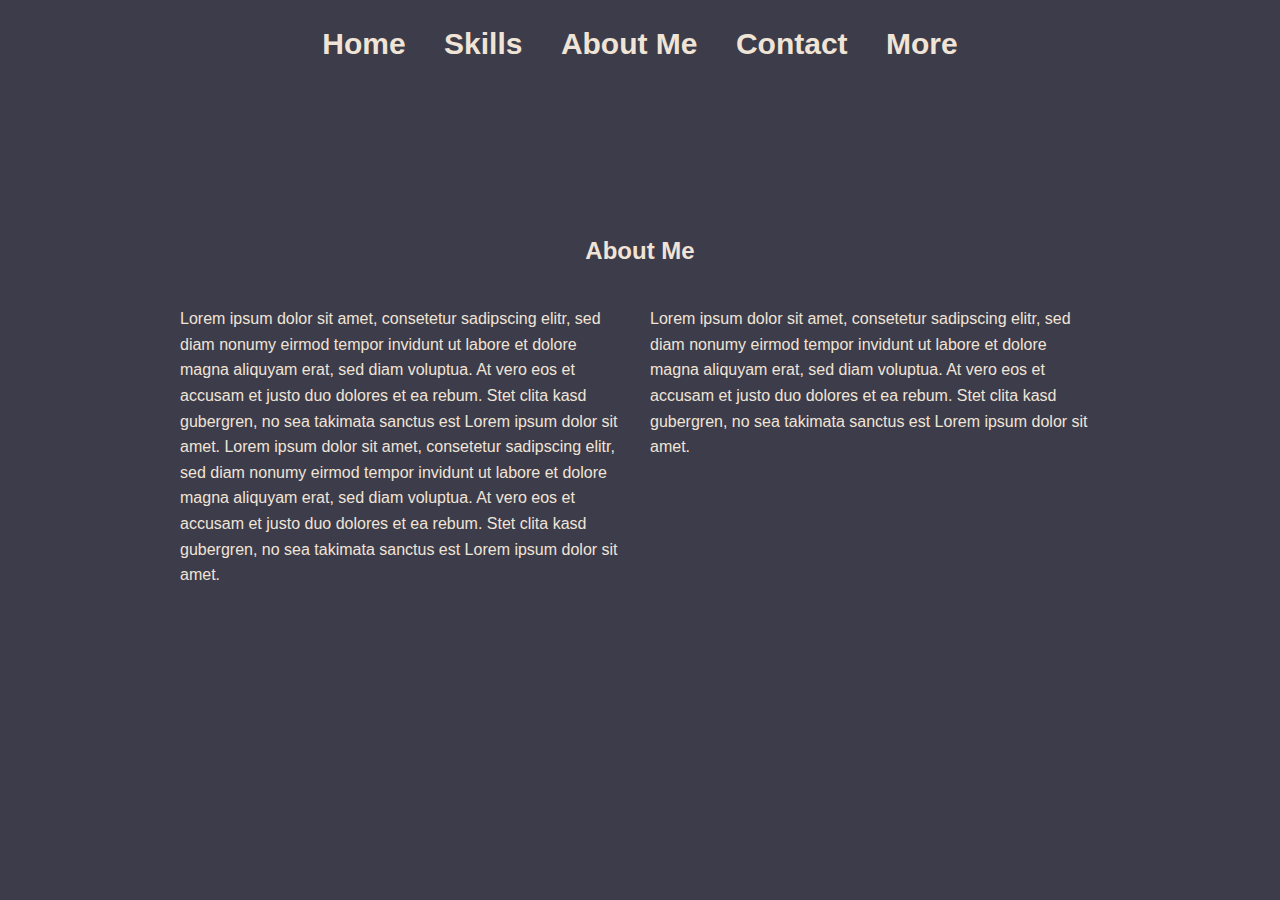
==== about.html @ 08a021f8 "initial commit" ====
<!DOCTYPE html>
<html lang="en">
<head>
    <meta charset="UTF-8">
    <meta name="viewport" content="width=device-width, initial-scale=1.0">
    <title>Louis - About Me</title>
    <link rel="stylesheet" href="Style/style.css">
</head>
<body>
    <header>
        <nav>
            <ul>
                <li><a href="index.html">Home</a></li>
                <li><a href="skills.html">Skills</a></li>
                <li><a href="about.html">About Me</a></li>
                <li><a href="contact.html">Contact</a></li>
                <li><a href="more.html">More</a></li>
            </ul>
        </nav>
    </header>
    <section id="about">
        <h2>About Me</h2>
        <div class="about-content">
            <p>Lorem ipsum dolor sit amet, consetetur sadipscing elitr, sed diam nonumy eirmod tempor invidunt ut labore et dolore magna aliquyam erat, sed diam voluptua. At vero eos et accusam et justo duo dolores et ea rebum. Stet clita kasd gubergren, no sea takimata sanctus est Lorem ipsum dolor sit amet. Lorem ipsum dolor sit amet, consetetur sadipscing elitr, sed diam nonumy eirmod tempor invidunt ut labore et dolore magna aliquyam erat, sed diam voluptua. At vero eos et accusam et justo duo dolores et ea rebum. Stet clita kasd gubergren, no sea takimata sanctus est Lorem ipsum dolor sit amet.</p>
            <p>Lorem ipsum dolor sit amet, consetetur sadipscing elitr, sed diam nonumy eirmod tempor invidunt ut labore et dolore magna aliquyam erat, sed diam voluptua. At vero eos et accusam et justo duo dolores et ea rebum. Stet clita kasd gubergren, no sea takimata sanctus est Lorem ipsum dolor sit amet.</p>
        </div>
    </section>
</body>
</html>
---- Style/style.css ----
body {
    font-family: 'Roboto', sans-serif;
    margin: 0;
    padding: 0;
    background-color: #3d3c4a;
    color: #f0e4d7;
    line-height: 1.6;
    animation: fadeIn 1s ease-in;
}

@keyframes fadeIn {
    from {
        opacity: 0;
        transform: translateY(10px);
    }
    to {
        opacity: 1;
        transform: translateY(0);
    }
}

header {
    background-color: #3d3c4a; 
    padding: 20px 0;
    position: sticky;
    top: 0;
    z-index: 1000;  
    margin-bottom: 5%;
    animation: fadeIn 1s ease-in;
}

nav ul {
    list-style-type: none;
    margin: 0;
    padding: 0;
    display: flex;
    justify-content: center;
    gap: 3%;
}

nav ul li a {
    color: #f0e4d7;
    text-decoration: none;
    font-weight: bold;
    font-size: 30px;
    transition: color 0.3s ease;
}

nav ul li a:hover {
    color: #f4b642;
}

section {
    padding: 60px 20px;
    text-align: center;
    animation: fadeIn 1s ease-in;
}

h1 span {
    color: #f4b642;
}

h1 .highlight {
    color: #F97171;
}

#home {
    display: flex;
    align-items: center;
    justify-content: space-between;
    max-width: 1200px;
    margin: 0 auto;
}

#home .text-content {
    text-align: left;
    max-width: 50%;
}

#home h1 {
    font-size: 3em;
    margin-bottom: 80px;
}

#home p {
    font-size: 1.1em;
}

#home .image-placeholder {
    width: 45%;
    height: 400px;
    background-color: #f0e4d7;
    display: flex;
    justify-content: center;
    align-items: center;
    border-radius: 10px;
    font-size: 2em;
    color: #3d3c4a;
}

@media (max-width: 768px) {
    #home {
        flex-direction: column;
        align-items: center;
    }

    #home .text-content, #home .image-placeholder {
        max-width: 100%;
        text-align: center;
    }

    #home .text-content {
        margin-bottom: 20px;
    }

    #home h1 {
        font-size: 2.5em;
    }

    #home p {
        font-size: 1em;
    }

    #home .image-placeholder {
        height: 300px;
        font-size: 1.5em;
    }

    #contact form {
        max-width: 90%;
        display: flex;
        flex-direction: column;
        gap: 15px;
        margin: 0 auto; 
        margin-right: 5%;
    }

    #contact form input,
    #contact form textarea {
        width: 100%; 
    }

    #contact form button {
        padding: 15px 20px;
        border: none;
        border-radius: 5px;
        background-color: #ab8686;
        color: #f0e4d7;
        font-weight: bold;
        cursor: pointer;
        transition: background-color 0.3s ease, transform 0.3s ease;
        font-size: 1em;
        margin-top: 3%;
        align-self: center; 
    }

    nav ul li a {
        color: #f0e4d7;
        text-decoration: none;
        font-weight: bold;
        font-size: 20px;
        transition: color 0.3s ease;
    }

}

.skills-container {
    display: flex;
    flex-wrap: wrap;
    justify-content: center;
    gap: 20px;
    animation: fadeIn 1s ease-in;
}

.skill {
    flex: 1;
    min-width: 200px;
    max-width: 300px;
    margin: 20px;
}

.progress {
    background-color: #777680;
    border-radius: 5px;
    overflow: hidden;
    margin-top: 10px;
    height: 20px;
}

.progress-bar {
    height: 100%;
    transition: width 0.5s ease;
}

.progress-bar.python { width: 90%; background-color: #4CAF50; }
.progress-bar.java { width: 80%; background-color: #f4b642; }
.progress-bar.javascript { width: 75%; background-color: #f7df1e; }
.progress-bar.html { width: 85%; background-color: #e34c26; }
.progress-bar.css { width: 80%; background-color: #264de4; }
.progress-bar.react { width: 70%; background-color: #61dbfb; }
.progress-bar.c { width: 60%; background-color: #555555; }
.progress-bar.mysql { width: 70%; background-color: #4479a1; }

#skills h2 {
    color: #f4b642;
    font-size: 2.5em;
    margin-bottom: 20px;
}

#skills p {
    max-width: 800px;
    margin: 20px auto 40px;
    font-size: 1.1em;
    color: #c0c0c0;
}

.skills-content {
    display: flex;
    justify-content: space-between;
    flex-wrap: wrap;
}

.skill {
    width: 45%;
    margin-bottom: 20px;
}

.skill span {
    display: block;
    font-weight: bold;
    margin-bottom: 10px;
}

.skill-icons {
    display: flex;
    justify-content: center;
    gap: 20px;
    margin-top: 20px;
    animation: fadeIn 1s ease-in;
}

.skill-icons img {
    width: 50px;
    height: 50px;
}

.about-content {
    display: flex;
    flex-wrap: wrap;
    justify-content: center;
    gap: 20px;
    max-width: 1000px;
    margin: 0 auto;
    text-align: left;
    animation: fadeIn 1s ease-in;
}

.about-content p {
    flex: 1;
    min-width: 280px;
    max-width: 45%;
}

.more-container {
    display: flex;
    justify-content: space-around;
    flex-wrap: wrap;
    gap: 20px;
    animation: fadeIn 1s ease-in;
}

.more-item {
    flex: 1;
    min-width: 150px;
    max-width: 200px;
    margin: 20px;
    text-align: center;
}

.more-item img {
    width: 100px;
    height: 100px;
}

form {
    max-width: 60%;
    margin: 0 auto;
    padding: 20px;
    display: flex;
    flex-direction: column;
    gap: 15px;
    animation: fadeIn 1s ease-in;
}

form label {
    font-weight: bold;
    margin-bottom: 5px;
}

form input, form textarea {
    margin: auto;
    width: 100%;
    padding: 15px;
    border: 3px solid #777680;
    border-radius: 5px;
    background-color: #3d3c4a;
    color: #f0e4d7;
    font-size: 1em;
    transition: border-color 0.3s ease, background-color 0.3s ease;
}

form input:focus, form textarea:focus {
    border-color: #f4b642;
    outline: none;
}

form button {
    padding: 15px 20px;
    border: none;
    border-radius: 5px;
    background-color: #ab8686;
    color: #f0e4d7;
    font-weight: bold;
    cursor: pointer;
    transition: background-color 0.3s ease, transform 0.3s ease;
    font-size: 1em;
    margin-left: 80%;
    margin-top: 3%;
}

form button:hover {
    background-color: #e5a835;
    transform: translateY(-2px);
}

form button:active {
    transform: translateY(0);
}
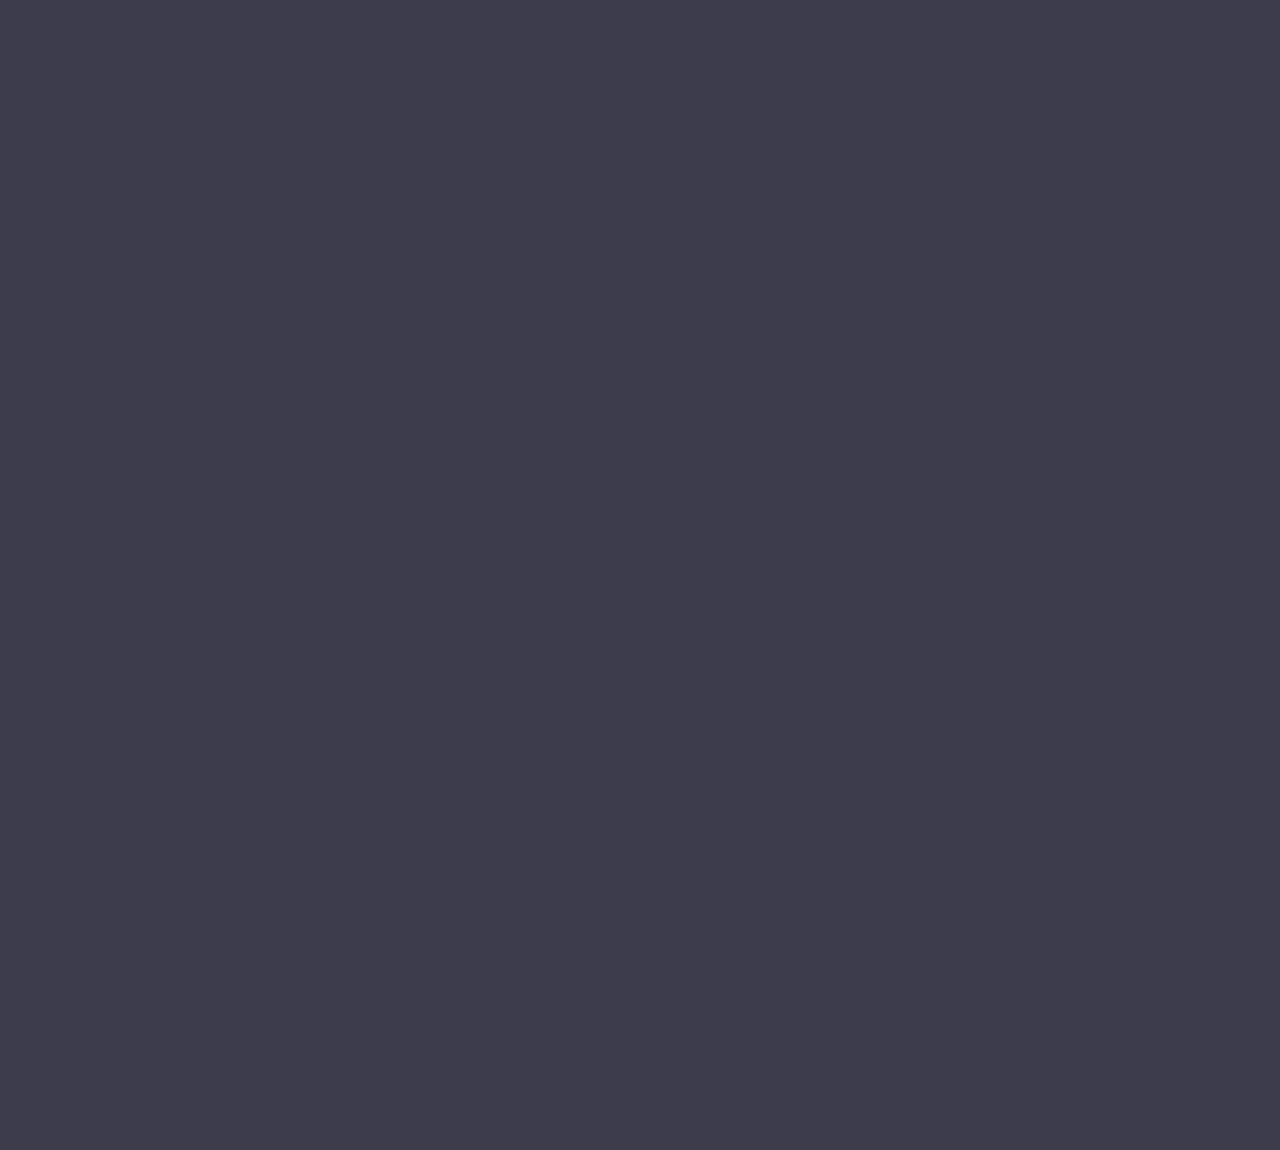
==== commit 3723c626: "finished Website" ====
--- a/about.html
+++ b/about.html
@@ -7,22 +7,28 @@
     <link rel="stylesheet" href="Style/style.css">
 </head>
 <body>
-    <header>
+    <header class="fade-in">
         <nav>
             <ul>
                 <li><a href="index.html">Home</a></li>
                 <li><a href="skills.html">Skills</a></li>
                 <li><a href="about.html">About Me</a></li>
                 <li><a href="contact.html">Contact</a></li>
-                <li><a href="more.html">More</a></li>
             </ul>
         </nav>
     </header>
-    <section id="about">
+    <section id="about" class="fade-in" style="animation-delay: 0.4s;">
         <h2>About Me</h2>
         <div class="about-content">
-            <p>Lorem ipsum dolor sit amet, consetetur sadipscing elitr, sed diam nonumy eirmod tempor invidunt ut labore et dolore magna aliquyam erat, sed diam voluptua. At vero eos et accusam et justo duo dolores et ea rebum. Stet clita kasd gubergren, no sea takimata sanctus est Lorem ipsum dolor sit amet. Lorem ipsum dolor sit amet, consetetur sadipscing elitr, sed diam nonumy eirmod tempor invidunt ut labore et dolore magna aliquyam erat, sed diam voluptua. At vero eos et accusam et justo duo dolores et ea rebum. Stet clita kasd gubergren, no sea takimata sanctus est Lorem ipsum dolor sit amet.</p>
-            <p>Lorem ipsum dolor sit amet, consetetur sadipscing elitr, sed diam nonumy eirmod tempor invidunt ut labore et dolore magna aliquyam erat, sed diam voluptua. At vero eos et accusam et justo duo dolores et ea rebum. Stet clita kasd gubergren, no sea takimata sanctus est Lorem ipsum dolor sit amet.</p>
+            <img src="Source/your-image.jpg" alt="Louis" class="profile-pic">
+            <div class="bio">
+                <h3>Profile</h3>
+                <p><strong>Name:</strong> Louis</p>
+                <p><strong>Age:</strong> 16</p>
+                <p><strong>Occupation:</strong> Full Stack Developer, First Year Apprentice</p>
+                <h3>Biography</h3>
+                <p>Hello! I'm Louis, a motivated and dedicated Full Stack Developer in my first year of apprenticeship. From a young age, I discovered my passion for coding and have been pursuing my goal of developing innovative and efficient solutions ever since. In my free time, I enjoy experimenting with new technologies and continuously improving my skills in various programming languages and frameworks.</p>
+            </div>
         </div>
     </section>
 </body>
--- a/Style/style.css
+++ b/Style/style.css
@@ -5,13 +5,13 @@
     background-color: #3d3c4a;
     color: #f0e4d7;
     line-height: 1.6;
-    animation: fadeIn 1s ease-in;
+    overflow-x: hidden;
 }
 
 @keyframes fadeIn {
     from {
         opacity: 0;
-        transform: translateY(10px);
+        transform: translateY(20px);
     }
     to {
         opacity: 1;
@@ -19,14 +19,18 @@
     }
 }
 
+.fade-in {
+    animation: fadeIn 1s ease-in forwards;
+    opacity: 0;
+}
+
 header {
-    background-color: #3d3c4a; 
+    background-color: #3d3c4a;
     padding: 20px 0;
     position: sticky;
     top: 0;
-    z-index: 1000;  
+    z-index: 1000;
     margin-bottom: 5%;
-    animation: fadeIn 1s ease-in;
 }
 
 nav ul {
@@ -53,7 +57,6 @@
 section {
     padding: 60px 20px;
     text-align: center;
-    animation: fadeIn 1s ease-in;
 }
 
 h1 span {
@@ -75,6 +78,7 @@
 #home .text-content {
     text-align: left;
     max-width: 50%;
+    margin-right: 20%;
 }
 
 #home h1 {
@@ -88,14 +92,16 @@
 
 #home .image-placeholder {
     width: 45%;
-    height: 400px;
-    background-color: #f0e4d7;
     display: flex;
     justify-content: center;
     align-items: center;
-    border-radius: 10px;
-    font-size: 2em;
-    color: #3d3c4a;
+}
+
+#home .profile-pic {
+    width: 300px;
+    height: 300px;
+    border-radius: 50%;
+    object-fit: cover;
 }
 
 @media (max-width: 768px) {
@@ -121,23 +127,23 @@
         font-size: 1em;
     }
 
-    #home .image-placeholder {
-        height: 300px;
-        font-size: 1.5em;
+    #home .profile-pic {
+        width: 200px;
+        height: 200px;
     }
 
     #contact form {
         max-width: 90%;
+        padding: 20px;
         display: flex;
         flex-direction: column;
         gap: 15px;
-        margin: 0 auto; 
-        margin-right: 5%;
+        margin: 0 auto;
     }
 
     #contact form input,
     #contact form textarea {
-        width: 100%; 
+        width: 100%;
     }
 
     #contact form button {
@@ -150,8 +156,9 @@
         cursor: pointer;
         transition: background-color 0.3s ease, transform 0.3s ease;
         font-size: 1em;
+        margin-left: 0;
         margin-top: 3%;
-        align-self: center; 
+        align-self: center;
     }
 
     nav ul li a {
@@ -162,6 +169,48 @@
         transition: color 0.3s ease;
     }
 
+    #home .text-content {
+        text-align: left;
+        max-width: 50%;
+        margin-right: 20%;
+    }
+}
+
+.about-content {
+    display: flex;
+    flex-wrap: wrap;
+    justify-content: center;
+    gap: 20px;
+    max-width: 1000px;
+    margin: 0 auto;
+    text-align: left;
+}
+
+.profile-pic {
+    width: 300px;
+    height: 300px;
+    border-radius: 50%;
+    object-fit: cover;
+}
+
+.bio {
+    flex: 1;
+    min-width: 280px;
+    max-width: 45%;
+    color: #c0c0c0;
+    font-size: 1.4em;
+    line-height: 1.8;
+}
+
+.bio h3 {
+    color: #f4b642;
+    font-size: 1.8em;
+    margin-top: 20px;
+    margin-bottom: 10px;
+}
+
+.bio p {
+    margin: 10px 0;
 }
 
 .skills-container {
@@ -169,7 +218,8 @@
     flex-wrap: wrap;
     justify-content: center;
     gap: 20px;
-    animation: fadeIn 1s ease-in;
+    max-width: 1200px;
+    margin: 0 auto;
 }
 
 .skill {
@@ -177,6 +227,19 @@
     min-width: 200px;
     max-width: 300px;
     margin: 20px;
+    text-align: center;
+}
+
+.skill-icon {
+    width: 50px;
+    height: 50px;
+    margin-bottom: 10px;
+}
+
+.skill span {
+    display: block;
+    font-weight: bold;
+    margin-bottom: 10px;
 }
 
 .progress {
@@ -185,6 +248,7 @@
     overflow: hidden;
     margin-top: 10px;
     height: 20px;
+    position: relative;
 }
 
 .progress-bar {
@@ -192,14 +256,20 @@
     transition: width 0.5s ease;
 }
 
-.progress-bar.python { width: 90%; background-color: #4CAF50; }
-.progress-bar.java { width: 80%; background-color: #f4b642; }
-.progress-bar.javascript { width: 75%; background-color: #f7df1e; }
-.progress-bar.html { width: 85%; background-color: #e34c26; }
-.progress-bar.css { width: 80%; background-color: #264de4; }
-.progress-bar.react { width: 70%; background-color: #61dbfb; }
-.progress-bar.c { width: 60%; background-color: #555555; }
-.progress-bar.mysql { width: 70%; background-color: #4479a1; }
+.progress-bar.python { width: 90%; background-color: #A79191; }
+.progress-bar.java { width: 80%; background-color: #A79191; }
+.progress-bar.javascript { width: 75%; background-color: #A79191; }
+.progress-bar.html { width: 85%; background-color: #A79191; }
+.progress-bar.css { width: 80%; background-color: #A79191; }
+.progress-bar.react { width: 70%; background-color: #A79191; }
+.progress-bar.c { width: 60%; background-color: #A79191; }
+.progress-bar.mysql { width: 70%; background-color: #A79191; }
+
+.percentage {
+    font-weight: bold;
+    margin-top: 5px;
+    color: #f0e4d7;
+}
 
 #skills h2 {
     color: #f4b642;
@@ -214,29 +284,11 @@
     color: #c0c0c0;
 }
 
-.skills-content {
-    display: flex;
-    justify-content: space-between;
-    flex-wrap: wrap;
-}
-
-.skill {
-    width: 45%;
-    margin-bottom: 20px;
-}
-
-.skill span {
-    display: block;
-    font-weight: bold;
-    margin-bottom: 10px;
-}
-
 .skill-icons {
     display: flex;
     justify-content: center;
     gap: 20px;
     margin-top: 20px;
-    animation: fadeIn 1s ease-in;
 }
 
 .skill-icons img {
@@ -244,29 +296,11 @@
     height: 50px;
 }
 
-.about-content {
-    display: flex;
-    flex-wrap: wrap;
-    justify-content: center;
-    gap: 20px;
-    max-width: 1000px;
-    margin: 0 auto;
-    text-align: left;
-    animation: fadeIn 1s ease-in;
-}
-
-.about-content p {
-    flex: 1;
-    min-width: 280px;
-    max-width: 45%;
-}
-
 .more-container {
     display: flex;
     justify-content: space-around;
     flex-wrap: wrap;
     gap: 20px;
-    animation: fadeIn 1s ease-in;
 }
 
 .more-item {
@@ -283,13 +317,12 @@
 }
 
 form {
-    max-width: 60%;
+    max-width: 30%;
     margin: 0 auto;
     padding: 20px;
     display: flex;
     flex-direction: column;
     gap: 15px;
-    animation: fadeIn 1s ease-in;
 }
 
 form label {
